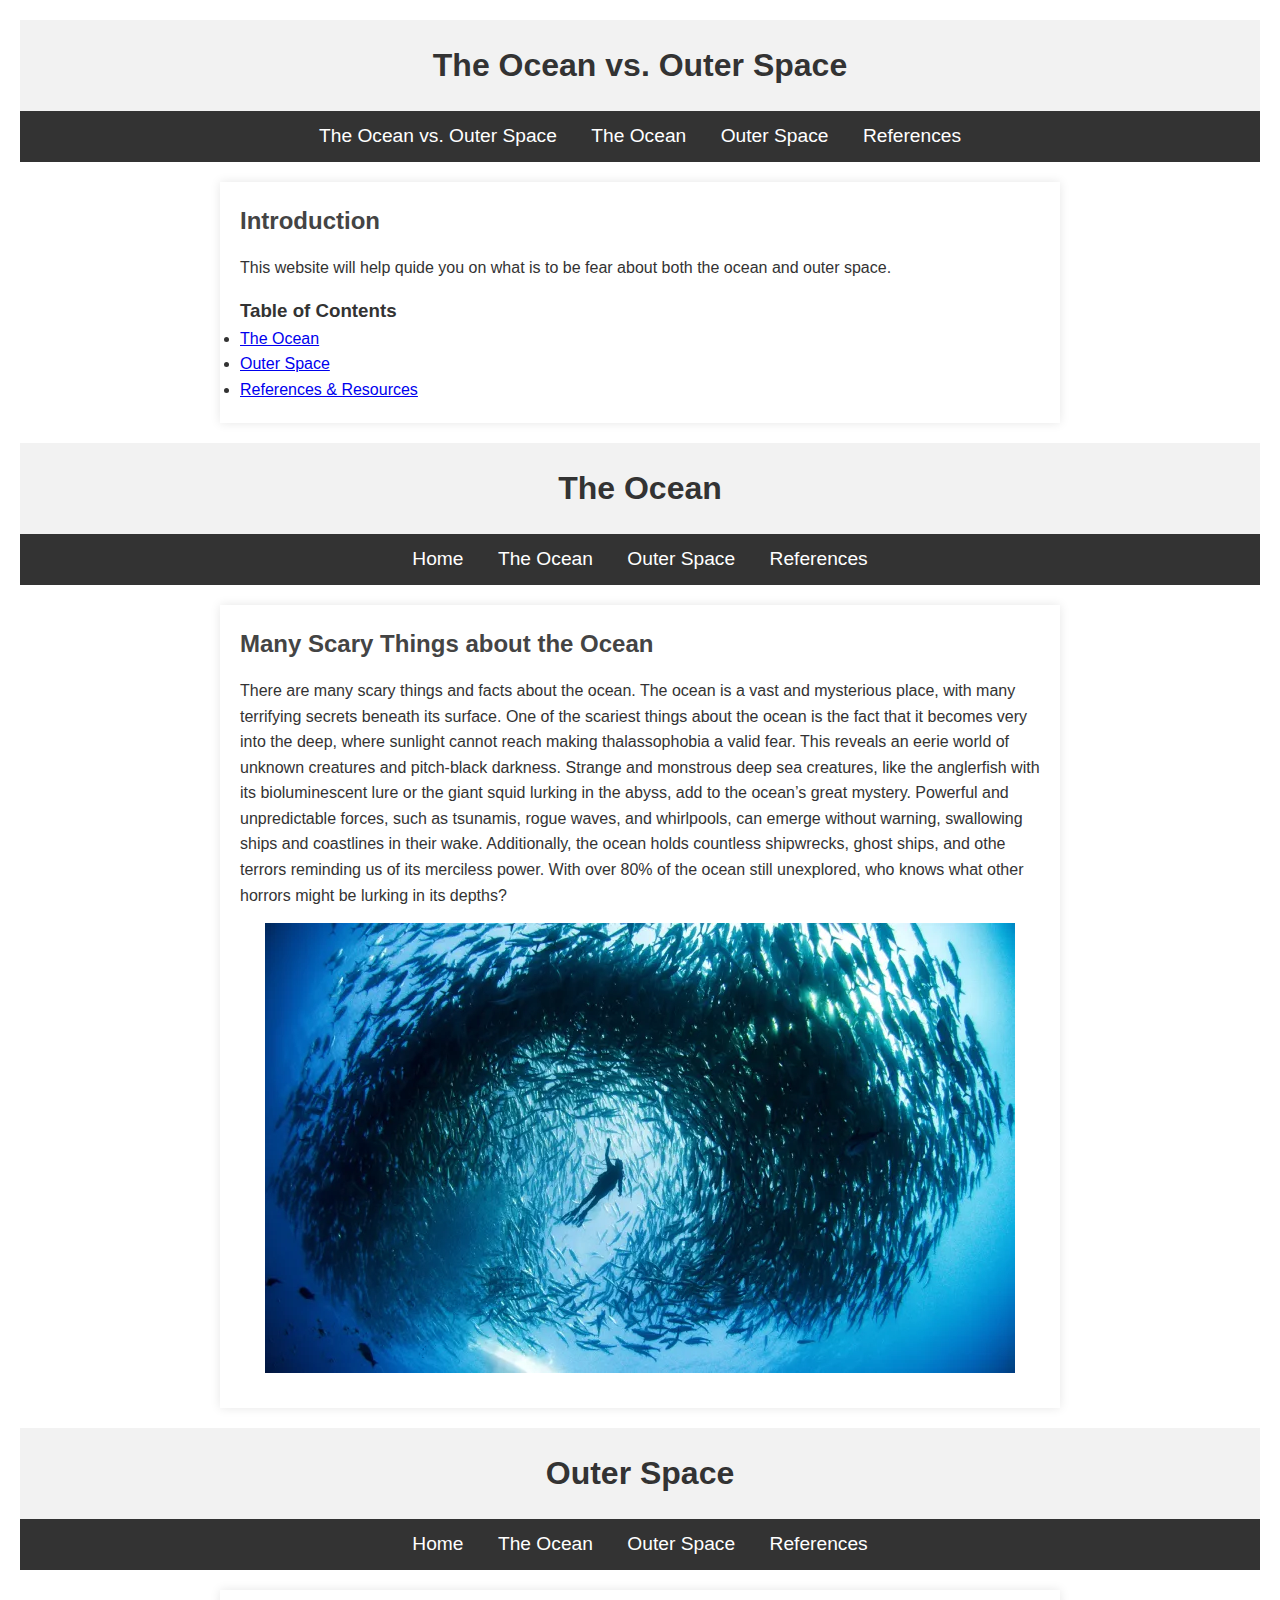
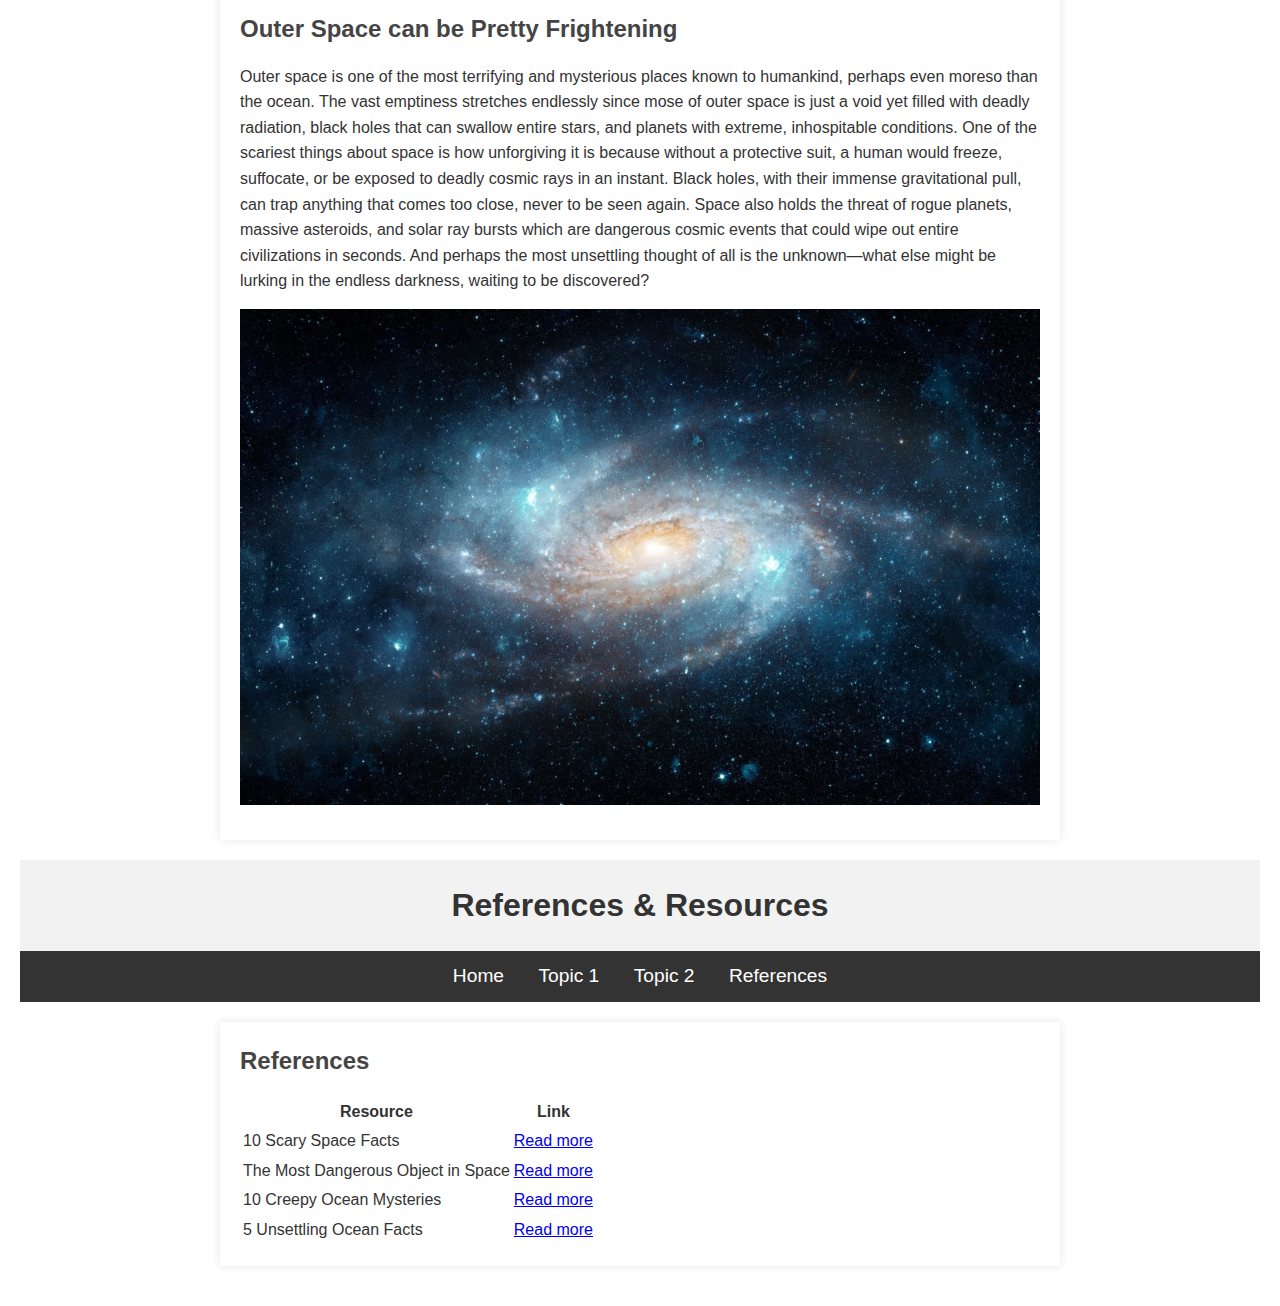
==== komlan.html @ e54ea052 "Add files via upload" ====
<!-- index.html (Homepage) -->
<!DOCTYPE html>
<html lang="en">
<head>
  <meta charset="UTF-8">
    <meta name="viewport" content="width=device-width, initial-scale=1.0">
    <title>The Ocean vs. Outer Space What's Scarier</title>
    <link rel="stylesheet" href="komlan.css">
</head>
<body class="home">
    <header>
        <h1>The Ocean vs. Outer Space</h1>
    </header>
    <div class="container">
        <nav class="sidebar">
            <ul>
                <li><a href="komlan.html">The Ocean vs. Outer Space</a></li>
                <li><a href="komlan2.html">The Ocean</a></li>
                <li><a href="komlan3.html">Outer Space</a></li>
                <li><a href="references.html">References</a></li>
            </ul>
        </nav>
        <main class="content">
            <h2>Introduction</h2>
            <p>This website will help quide you on what is to be fear about both the ocean and outer space.</p>
            <h3>Table of Contents</h3>
            <ul>
                <li><a href="komlan2.html">The Ocean</a></li>
                <li><a href="komlan3.html">Outer Space</a></li>
                <li><a href="references.html">References & Resources</a></li>
            </ul>
        </main>
    </div>
</body>
</html>

<!-- komlan2.html (Topic Page 1) -->
<!DOCTYPE html>
<html lang="en">
<head>
    <meta charset="UTF-8">
    <meta name="viewport" content="width=device-width, initial-scale=1.0">
    <title>The Ocean</title>
    <link rel="stylesheet" href="style.css">
</head>
<body class="ocean">
    <header>
        <h1>The Ocean</h1>
    </header>
    <div class="container">
        <nav class="sidebar">
            <ul>
                <li><a href="komlan.html">Home</a></li>
                <li><a href="komlan2.html">The Ocean</a></li>
                <li><a href="komlan3.html">Outer Space</a></li>
                <li><a href="references.html">References</a></li>
            </ul>
        </nav>
        <main class="content">
            <h2>Many Scary Things about the Ocean</h2>
            <p>There are many scary things and facts about the ocean. The ocean is a vast and mysterious place, with many terrifying secrets beneath its surface. One of the scariest things about the ocean is the fact that it becomes very into the deep, where sunlight cannot reach making thalassophobia a valid fear. This reveals an eerie world of unknown creatures and pitch-black darkness. Strange and monstrous deep sea creatures, like the anglerfish with its bioluminescent lure or the giant squid lurking in the abyss, add to the ocean’s great mystery. Powerful and unpredictable forces, such as tsunamis, rogue waves, and whirlpools, can emerge without warning, swallowing ships and coastlines in their wake. Additionally, the ocean holds countless shipwrecks, ghost ships, and othe terrors reminding us of its merciless power. With over 80% of the ocean still unexplored, who knows what other horrors might be lurking in its depths?</p>
            <img src="ocean.jpg" alt="The Ocean">
        </main>
    </div>
</body>
</html>

<!-- topic2.html (Topic Page 2) -->
<!DOCTYPE html>
<html lang="en">
<head>
    <meta charset="UTF-8">
    <meta name="viewport" content="width=device-width, initial-scale=1.0">
    <title>Outer Space</title>
    <link rel="stylesheet" href="style.css">
</head>
<body class="outerspace">
    <header>
        <h1>Outer Space</h1>
    </header>
    <div class="container">
        <nav class="sidebar">
            <ul>
                <li><a href="komlan.html">Home</a></li>
                <li><a href="komlan2.html">The Ocean</a></li>
                <li><a href="komlan3.html">Outer Space</a></li>
                <li><a href="references.html">References</a></li>
            </ul>
        </nav>
        <main class="content">
            <h2>Outer Space can be Pretty Frightening</h2>
            <p>Outer space is one of the most terrifying and mysterious places known to humankind, perhaps even moreso than the ocean. The vast emptiness stretches endlessly since mose of outer space is just a void yet filled with deadly radiation, black holes that can swallow entire stars, and planets with extreme, inhospitable conditions. One of the scariest things about space is how unforgiving it is because without a protective suit, a human would freeze, suffocate, or be exposed to deadly cosmic rays in an instant. Black holes, with their immense gravitational pull, can trap anything that comes too close, never to be seen again. Space also holds the threat of rogue planets, massive asteroids, and solar ray bursts which are dangerous cosmic events that could wipe out entire civilizations in seconds. And perhaps the most unsettling thought of all is the unknown—what else might be lurking in the endless darkness, waiting to be discovered?</p>
            <img src="outer_space.jpg" alt="Outer Space">
        </main>
    </div>
</body>
</html>

<!-- references.html (References Page) -->
<!DOCTYPE html>
<html lang="en">
<head>
    <meta charset="UTF-8">
    <meta name="viewport" content="width=device-width, initial-scale=1.0">
    <title>References</title>
    <link rel="stylesheet" href="style.css">
</head>
<body>
    <header>
        <h1>References & Resources</h1>
    </header>
    <div class="container">
        <nav class="sidebar">
            <ul>
                <li><a href="komlan.html">Home</a></li>
                <li><a href="komlan2.html">Topic 1</a></li>
                <li><a href="komlan3.html">Topic 2</a></li>
                <li><a href="references.html">References</a></li>
            </ul>
        </nav>
        <main class="content">
            <h2>References</h2>
            <table>
                <tr>
                    <th>Resource</th>
                    <th>Link</th>
                </tr>
                <tr>
                    <td>10 Scary Space Facts</td>
                    <td><a href="https://spacecurios.com/blogs/blog/10-scary-space-facts-that-will-change-how-you-think-about-outer-space" target="_blank">Read more</a></td>
                </tr>
                <tr>
                    <td>The Most Dangerous Object in Space</td>
                    <td><a href="https://www.businesstoday.in/visualstories/news/100-miles-wide-the-most-dangerous-object-in-space-isnt-a-black-hole-177286-08-10-2024" target="_blank">Read more</a></td>
                </tr>
                <tr>
                    <td>10 Creepy Ocean Mysteries</td>
                    <td><a href="https://listverse.com/2024/02/05/10-incredibly-creepy-things-we-still-dont-know-about-the-ocean/" target="_blank">Read more</a></td>
                </tr>
                <tr>
                    <td>5 Unsettling Ocean Facts</td>
                    <td><a href="https://thedaily.case.edu/5-unsettling-facts-you-might-not-know-about-the-ocean/" target="_blank">Read more</a></td>
                </tr>
            </table>
        </main>
    </div>
</body>
</html>
---- komlan.css ----
/* Reset some basic elements */
body, h1, h2, h3, p, ul, li {
    margin: 0;
    padding: 0;
    box-sizing: border-box;
}

/* General Body Styling */
body {
    font-family: Arial, sans-serif;
    background-color: #ffffff;
    color: #333333;
    line-height: 1.6;
    padding: 20px;
}

/* Header Styling */
header {
    background-color: #f2f2f2;
    padding: 20px 0;
    text-align: center;
}

header h1 {
    color: #333333;
    font-size: 2em;
}

/* Navigation Bar Styling */
nav {
    background-color: #333333;
    text-align: center;
    padding: 10px 0;
}

nav ul {
    list-style: none;
}

nav ul li {
    display: inline;
    margin: 0 15px;
}

nav ul li a {
    color: #ffffff;
    text-decoration: none;
    font-size: 1.2em;
}

nav ul li a:hover {
    text-decoration: underline;
}

/* Main Content Styling */
main {
    max-width: 800px;
    margin: 20px auto;
    padding: 20px;
    background-color: #ffffff;
    box-shadow: 0 0 10px rgba(0,0,0,0.1);
}

main h2 {
    color: #444444;
    margin-bottom: 15px;
}

main p {
    margin-bottom: 15px;
}

main img {
    max-width: 100%;
    height: auto;
    display: block;
    margin: 0 auto 15px;
}

/* Footer Styling */
footer {
    background-color: #f2f2f2;
    text-align: center;
    padding: 10px 0;
    margin-top: 20px;
    font-size: 0.9em;
}

/* Responsive Design */
@media (max-width: 600px) {
    body {
        padding: 10px;
    }

    main {
        padding: 15px;
    }

    nav ul li {
        display: block;
        margin: 10px 0;
    }
}

.home {
    background-image: url('home-bg.jpg');
    background-size: cover;
    background-position: center;
}

.ocean {
    background-image: url('ocean.jpg');
    background-size: cover;
    background-position: center;
}

.outerspace {
    background-image: url('outer_space.jpg');
    background-size: cover;
    background-color: #0000cc
    background-position: center;
}

.references-page {
    background-image: url('references-bg.jpg');
    background-position: center;
}
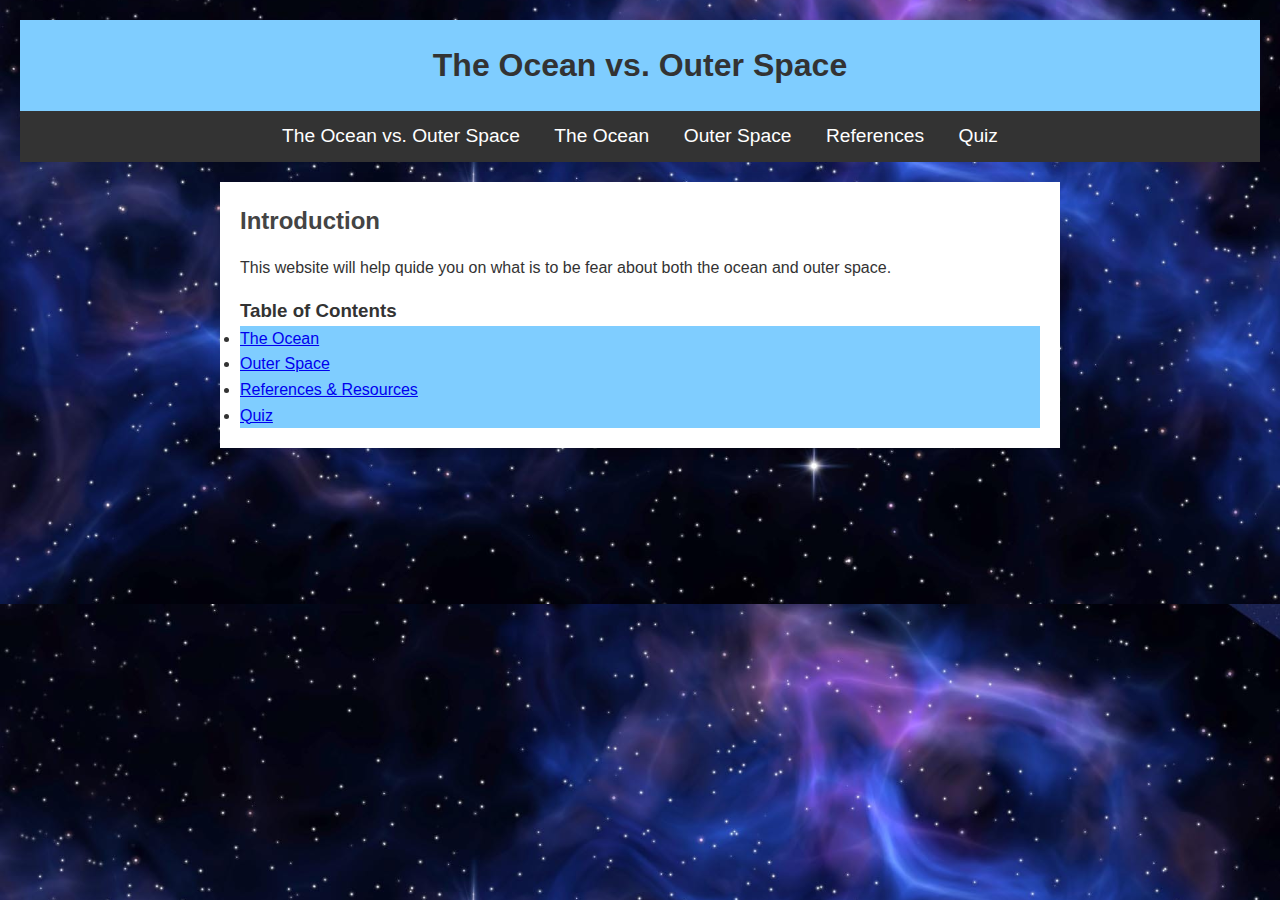
==== commit d83bbed6: "Add files via upload" ====
--- a/komlan.html
+++ b/komlan.html
@@ -18,131 +18,21 @@
                 <li><a href="komlan2.html">The Ocean</a></li>
                 <li><a href="komlan3.html">Outer Space</a></li>
                 <li><a href="references.html">References</a></li>
+                <li><a href="komlanquiz.html">Quiz</a></li>
             </ul>
         </nav>
         <main class="content">
             <h2>Introduction</h2>
             <p>This website will help quide you on what is to be fear about both the ocean and outer space.</p>
             <h3>Table of Contents</h3>
-            <ul>
+            <ul style= "background-color: #7fcdff;">
                 <li><a href="komlan2.html">The Ocean</a></li>
                 <li><a href="komlan3.html">Outer Space</a></li>
                 <li><a href="references.html">References & Resources</a></li>
+                <li><a href="komlanquiz.html">Quiz</a></li>
             </ul>
         </main>
     </div>
 </body>
 </html>
 
-<!-- komlan2.html (Topic Page 1) -->
-<!DOCTYPE html>
-<html lang="en">
-<head>
-    <meta charset="UTF-8">
-    <meta name="viewport" content="width=device-width, initial-scale=1.0">
-    <title>The Ocean</title>
-    <link rel="stylesheet" href="style.css">
-</head>
-<body class="ocean">
-    <header>
-        <h1>The Ocean</h1>
-    </header>
-    <div class="container">
-        <nav class="sidebar">
-            <ul>
-                <li><a href="komlan.html">Home</a></li>
-                <li><a href="komlan2.html">The Ocean</a></li>
-                <li><a href="komlan3.html">Outer Space</a></li>
-                <li><a href="references.html">References</a></li>
-            </ul>
-        </nav>
-        <main class="content">
-            <h2>Many Scary Things about the Ocean</h2>
-            <p>There are many scary things and facts about the ocean. The ocean is a vast and mysterious place, with many terrifying secrets beneath its surface. One of the scariest things about the ocean is the fact that it becomes very into the deep, where sunlight cannot reach making thalassophobia a valid fear. This reveals an eerie world of unknown creatures and pitch-black darkness. Strange and monstrous deep sea creatures, like the anglerfish with its bioluminescent lure or the giant squid lurking in the abyss, add to the ocean’s great mystery. Powerful and unpredictable forces, such as tsunamis, rogue waves, and whirlpools, can emerge without warning, swallowing ships and coastlines in their wake. Additionally, the ocean holds countless shipwrecks, ghost ships, and othe terrors reminding us of its merciless power. With over 80% of the ocean still unexplored, who knows what other horrors might be lurking in its depths?</p>
-            <img src="ocean.jpg" alt="The Ocean">
-        </main>
-    </div>
-</body>
-</html>
-
-<!-- topic2.html (Topic Page 2) -->
-<!DOCTYPE html>
-<html lang="en">
-<head>
-    <meta charset="UTF-8">
-    <meta name="viewport" content="width=device-width, initial-scale=1.0">
-    <title>Outer Space</title>
-    <link rel="stylesheet" href="style.css">
-</head>
-<body class="outerspace">
-    <header>
-        <h1>Outer Space</h1>
-    </header>
-    <div class="container">
-        <nav class="sidebar">
-            <ul>
-                <li><a href="komlan.html">Home</a></li>
-                <li><a href="komlan2.html">The Ocean</a></li>
-                <li><a href="komlan3.html">Outer Space</a></li>
-                <li><a href="references.html">References</a></li>
-            </ul>
-        </nav>
-        <main class="content">
-            <h2>Outer Space can be Pretty Frightening</h2>
-            <p>Outer space is one of the most terrifying and mysterious places known to humankind, perhaps even moreso than the ocean. The vast emptiness stretches endlessly since mose of outer space is just a void yet filled with deadly radiation, black holes that can swallow entire stars, and planets with extreme, inhospitable conditions. One of the scariest things about space is how unforgiving it is because without a protective suit, a human would freeze, suffocate, or be exposed to deadly cosmic rays in an instant. Black holes, with their immense gravitational pull, can trap anything that comes too close, never to be seen again. Space also holds the threat of rogue planets, massive asteroids, and solar ray bursts which are dangerous cosmic events that could wipe out entire civilizations in seconds. And perhaps the most unsettling thought of all is the unknown—what else might be lurking in the endless darkness, waiting to be discovered?</p>
-            <img src="outer_space.jpg" alt="Outer Space">
-        </main>
-    </div>
-</body>
-</html>
-
-<!-- references.html (References Page) -->
-<!DOCTYPE html>
-<html lang="en">
-<head>
-    <meta charset="UTF-8">
-    <meta name="viewport" content="width=device-width, initial-scale=1.0">
-    <title>References</title>
-    <link rel="stylesheet" href="style.css">
-</head>
-<body>
-    <header>
-        <h1>References & Resources</h1>
-    </header>
-    <div class="container">
-        <nav class="sidebar">
-            <ul>
-                <li><a href="komlan.html">Home</a></li>
-                <li><a href="komlan2.html">Topic 1</a></li>
-                <li><a href="komlan3.html">Topic 2</a></li>
-                <li><a href="references.html">References</a></li>
-            </ul>
-        </nav>
-        <main class="content">
-            <h2>References</h2>
-            <table>
-                <tr>
-                    <th>Resource</th>
-                    <th>Link</th>
-                </tr>
-                <tr>
-                    <td>10 Scary Space Facts</td>
-                    <td><a href="https://spacecurios.com/blogs/blog/10-scary-space-facts-that-will-change-how-you-think-about-outer-space" target="_blank">Read more</a></td>
-                </tr>
-                <tr>
-                    <td>The Most Dangerous Object in Space</td>
-                    <td><a href="https://www.businesstoday.in/visualstories/news/100-miles-wide-the-most-dangerous-object-in-space-isnt-a-black-hole-177286-08-10-2024" target="_blank">Read more</a></td>
-                </tr>
-                <tr>
-                    <td>10 Creepy Ocean Mysteries</td>
-                    <td><a href="https://listverse.com/2024/02/05/10-incredibly-creepy-things-we-still-dont-know-about-the-ocean/" target="_blank">Read more</a></td>
-                </tr>
-                <tr>
-                    <td>5 Unsettling Ocean Facts</td>
-                    <td><a href="https://thedaily.case.edu/5-unsettling-facts-you-might-not-know-about-the-ocean/" target="_blank">Read more</a></td>
-                </tr>
-            </table>
-        </main>
-    </div>
-</body>
-</html>
--- a/komlan.css
+++ b/komlan.css
@@ -16,7 +16,7 @@
 
 /* Header Styling */
 header {
-    background-color: #f2f2f2;
+    background-color: #7fcdff;
     padding: 20px 0;
     text-align: center;
 }
@@ -103,21 +103,20 @@
 }
 
 .home {
-    background-image: url('home-bg.jpg');
+    background-image: url('outer_space3.jpg');
     background-size: cover;
     background-position: center;
 }
 
 .ocean {
-    background-image: url('ocean.jpg');
+    background-image: url('ocean2.jpg');
     background-size: cover;
     background-position: center;
 }
 
 .outerspace {
-    background-image: url('outer_space.jpg');
+    background-image: url('outer_space2.jpg');
     background-size: cover;
-    background-color: #0000cc
     background-position: center;
 }
 
@@ -125,3 +124,9 @@
     background-image: url('references-bg.jpg');
     background-position: center;
 }
+
+.quiz {
+    background-image: url('ocean3.jpg');
+    background-position: center;
+    background-size: auto
+}
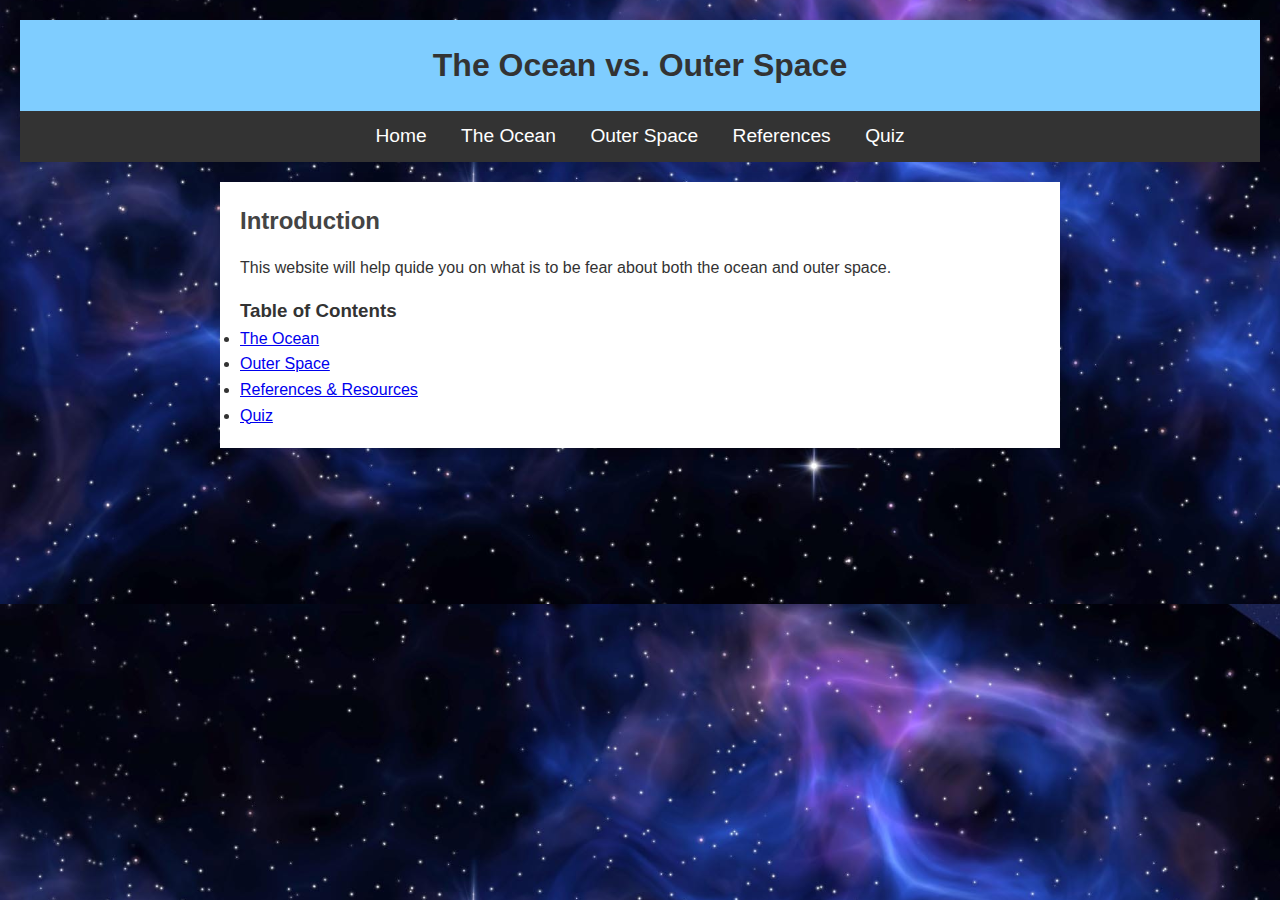
==== commit a6ddca0d: "Add files via upload" ====
--- a/komlan.html
+++ b/komlan.html
@@ -14,7 +14,7 @@
     <div class="container">
         <nav class="sidebar">
             <ul>
-                <li><a href="komlan.html">The Ocean vs. Outer Space</a></li>
+                <li><a href="komlan.html">Home</a></li>
                 <li><a href="komlan2.html">The Ocean</a></li>
                 <li><a href="komlan3.html">Outer Space</a></li>
                 <li><a href="references.html">References</a></li>
@@ -25,7 +25,7 @@
             <h2>Introduction</h2>
             <p>This website will help quide you on what is to be fear about both the ocean and outer space.</p>
             <h3>Table of Contents</h3>
-            <ul style= "background-color: #7fcdff;">
+            <ul>
                 <li><a href="komlan2.html">The Ocean</a></li>
                 <li><a href="komlan3.html">Outer Space</a></li>
                 <li><a href="references.html">References & Resources</a></li>
